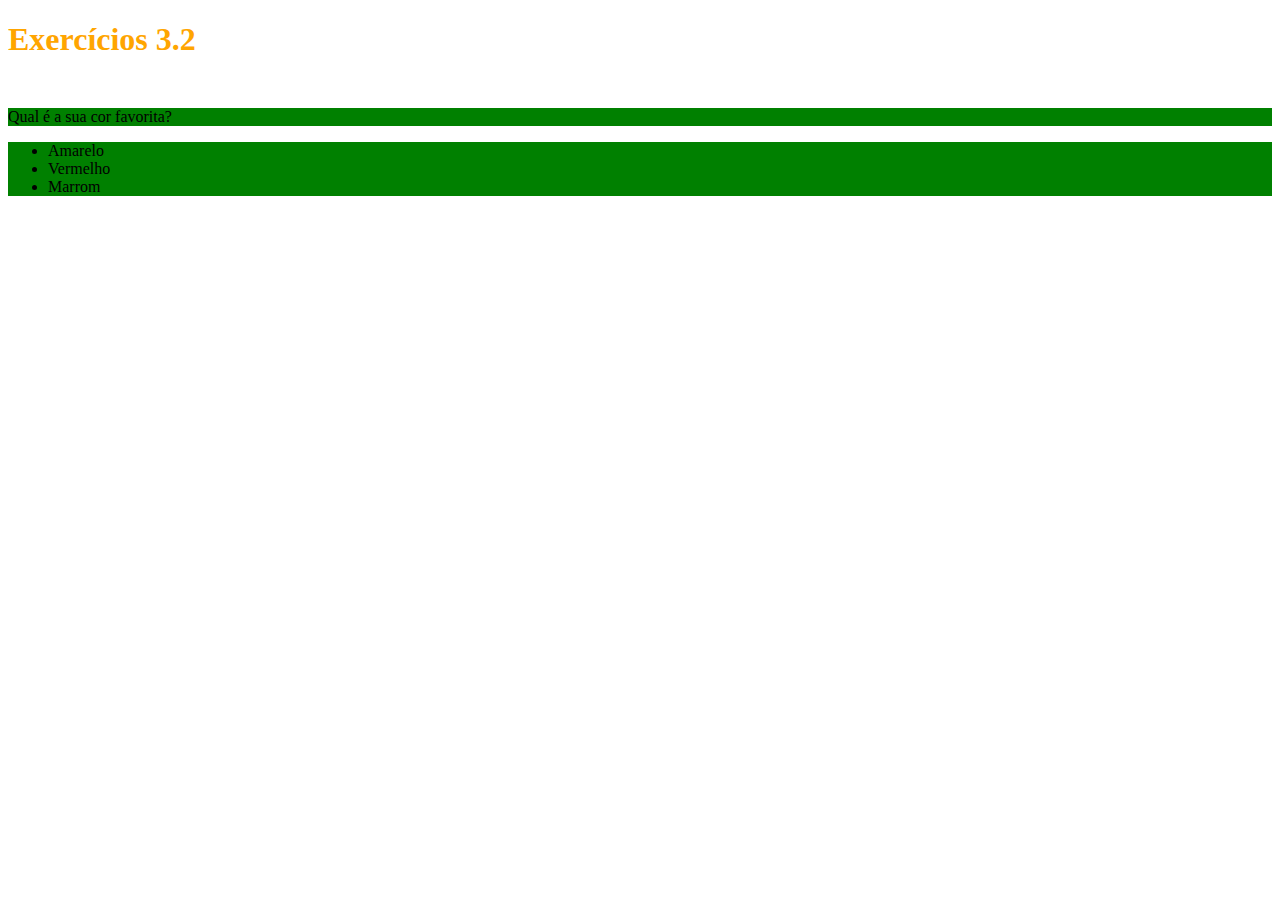
==== bloco-3-introducao-a-html-e-css/dia-2-html-css-primeiros-passos-em-css/index.html @ 5dfd92ef "Exercício 1(Introdução ao CSS)" ====
<!DOCTYPE html>
<html lang="pt-br">
  <head>
    <meta charset="UTF-8">
    <title>HTML</title>
    <style>
      h1{
        color: orange;
        height: 65px;
      }
      ul,p{
        background-color: green;
      }
    </style>
  </head>
  <body>
    <h1>Exercícios 3.2</h1>
    <p>Qual é a sua cor favorita?</p>
    <ul>
      <li>Amarelo</li>
      <li>Vermelho</li>
      <li>Marrom</li>
    </ul>
  </body>
</html>
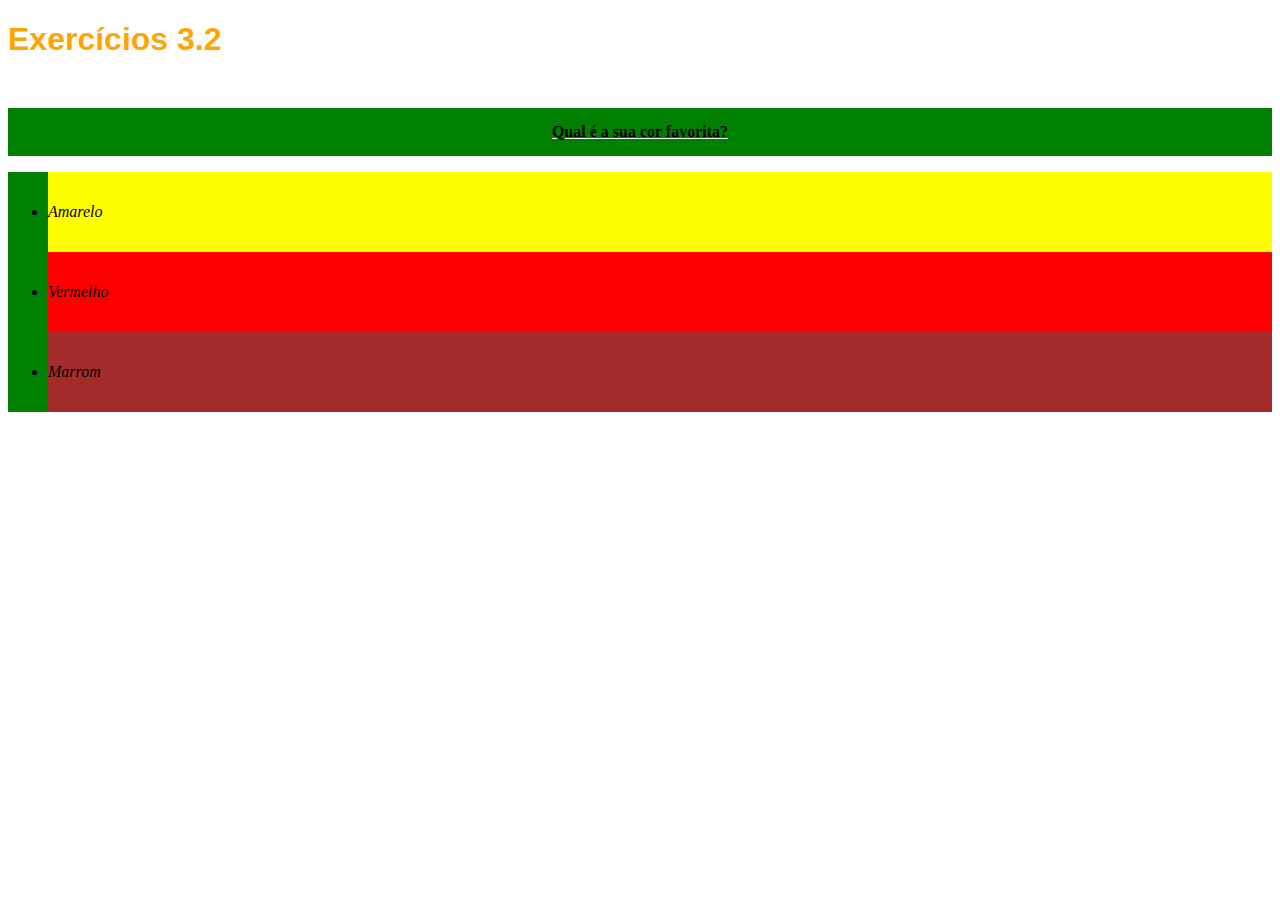
==== commit e260422b: "Exercícios 2 (Propriedades de texto no CSS)" ====
--- a/bloco-3-introducao-a-html-e-css/dia-2-html-css-primeiros-passos-em-css/index.html
+++ b/bloco-3-introducao-a-html-e-css/dia-2-html-css-primeiros-passos-em-css/index.html
@@ -5,21 +5,46 @@
     <title>HTML</title>
     <style>
       h1{
+        font-family: sans-serif;
         color: orange;
         height: 65px;
       }
-      ul,p{
+      #question{
         background-color: green;
+      }
+      p{
+        size: 3em;
+        font-weight: 600;
+        text-align: center;
+        text-decoration:underline white;
+        line-height: 3;
+       
+      } 
+      ul{
+        font-style:oblique;
+        line-height: 5;
+      }
+      body{ 
+        font-size: 16px;
+      }
+      #yellow{
+        background-color: yellow;
+      }
+      #brown{
+        background-color: brown;
+      }
+      #red{
+        background-color: red;
       }
     </style>
   </head>
   <body>
     <h1>Exercícios 3.2</h1>
-    <p>Qual é a sua cor favorita?</p>
-    <ul>
-      <li>Amarelo</li>
-      <li>Vermelho</li>
-      <li>Marrom</li>
+    <p id="question">Qual é a sua cor favorita?</p>
+    <ul id="question">
+      <li id="yellow">Amarelo</li>
+      <li id="red">Vermelho</li>
+      <li id="brown">Marrom</li>
     </ul>
   </body>
 </html>
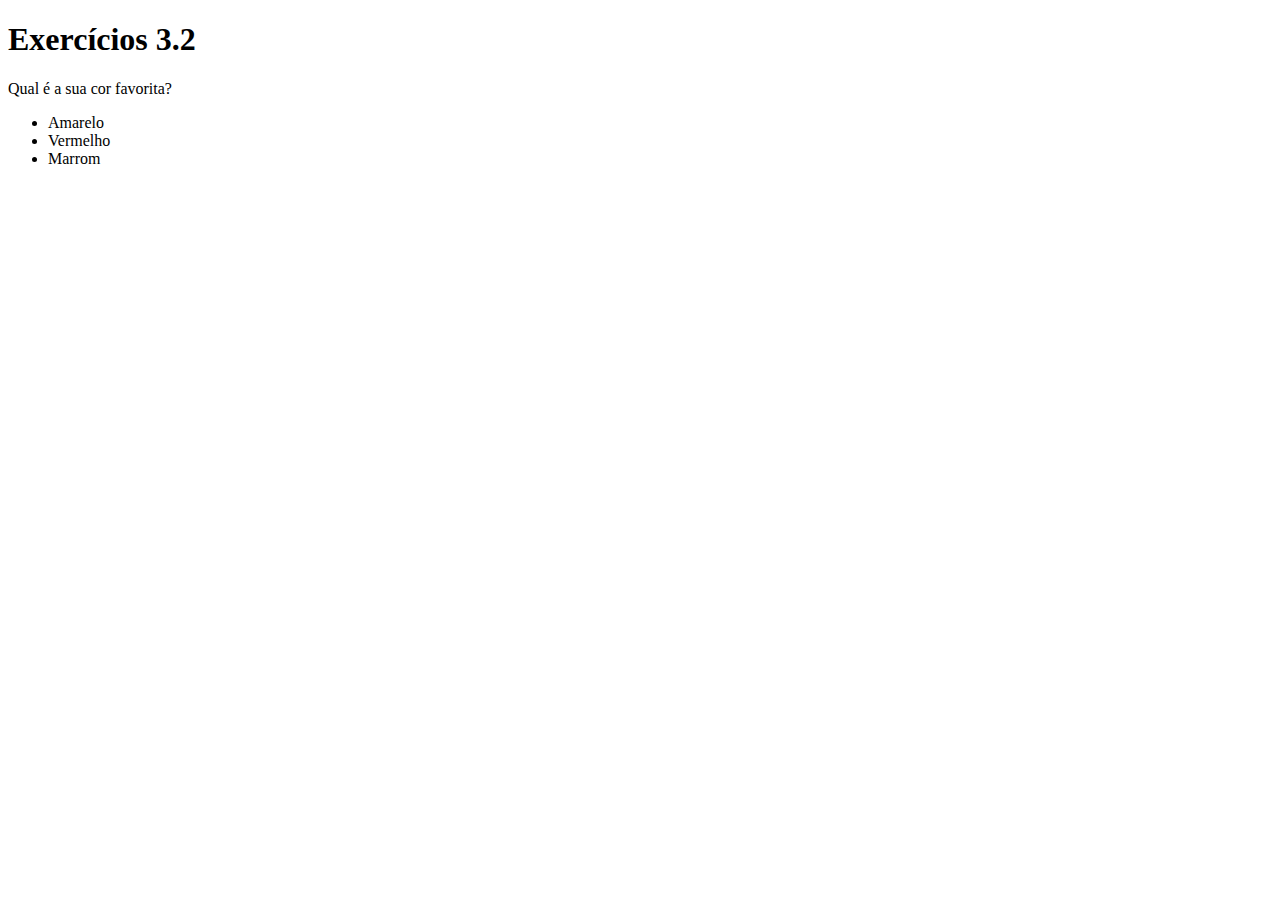
==== commit 3b7fcb39: "Exercício 3 (CSS inline e externo)" ====
--- a/bloco-3-introducao-a-html-e-css/dia-2-html-css-primeiros-passos-em-css/index.html
+++ b/bloco-3-introducao-a-html-e-css/dia-2-html-css-primeiros-passos-em-css/index.html
@@ -3,40 +3,8 @@
   <head>
     <meta charset="UTF-8">
     <title>HTML</title>
-    <style>
-      h1{
-        font-family: sans-serif;
-        color: orange;
-        height: 65px;
-      }
-      #question{
-        background-color: green;
-      }
-      p{
-        size: 3em;
-        font-weight: 600;
-        text-align: center;
-        text-decoration:underline white;
-        line-height: 3;
-       
-      } 
-      ul{
-        font-style:oblique;
-        line-height: 5;
-      }
-      body{ 
-        font-size: 16px;
-      }
-      #yellow{
-        background-color: yellow;
-      }
-      #brown{
-        background-color: brown;
-      }
-      #red{
-        background-color: red;
-      }
-    </style>
+    <link rel="stylesheet" type=css href="style.css">
+    
   </head>
   <body>
     <h1>Exercícios 3.2</h1>
